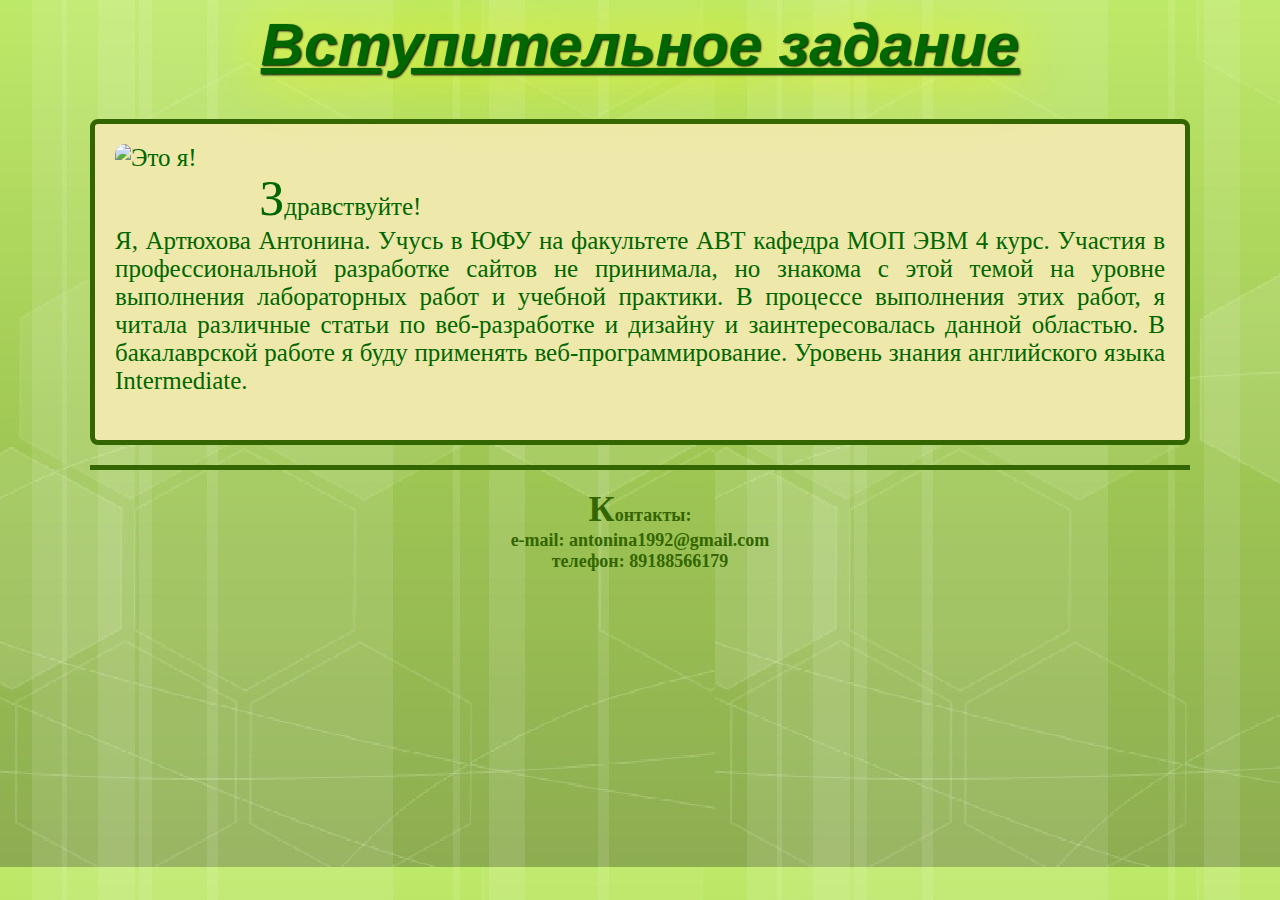
==== index.html @ a740ec89 "comment" ====
<html>
	<head>
	<meta http-equiv="content-type" content="text/html; charset=windows-1251" />
	<title>���������</title>
	<link rel="stylesheet" type="text/css" href="style.css" />
	</head>
	<body>
	<div class=header>
	 <h1>������������� �������</h1>
	</div>
	
	<div style="border-radius: 8px;" class=content > 
		<div id="picture">
		<img src="me.jpg" style="border-radius: 10px;" alt="��� �!"/>
		</div>
		<div id="text"><p> ������������! </br>
		�, �������� ��������. ����� � ��� �� ���������� ��� ������� ��� ��� 4 ����.
		������� � ���������������� ���������� ������ �� ���������, �� ������� � ���� ����� �� ������ ���������� ������������ ����� � ������� ��������. 
		� �������� ���������� ���� �����, � ������ ��������� ������ �� ���-���������� � ������� � ���������������� ������ ��������. 
		� ������������ ������ � ���� ��������� ���-����������������.
		������� ������ ����������� ����� Intermediate. </p>
		</div>
	</div>
	
	<div class=footer> <p>��������: </br>
	e-mail: antonina1992@gmail.com </br>
	�������: 89188566179</p>
	</div>
	</body>
</html>
---- style.css ----
body {
	  background-image: url("2.jpg");
	  background-repeat: repeat;
	  margin-top: 10px;
	  margin-right: 70px;
	  margin-bottom: 10px;
	  margin-left: 70px;
	
	}
h1 {
	color: #006600;
	text-decoration: underline;
	text-shadow: 1px 1px 2px black, 0 0 1em yellow;
	}
#picture {
			float:left;
			margin-right: 25px;
		}
#text {
			text-indent: 1.5em;
			
		}
.header{
		font-style: italic;
		font-weight: bold;
		font-size: 30px;
		font-family: arial, sans-serif;
		text-align: center;
		margin: 10px 10px 10px 10px;
		}
.content{
		color: #006600;
		font-size: 25px;
		font-family: Times New Roman, sans-serif;
		margin: 20px 20px 20px 20px;
		text-align:justify;
		background-color: #EEE8AA;
		padding: 20px 20px 20px 20px;
		border-width: thick;
		border-style: solid;
		border-color: #336600;
		}
		
.footer{
		color: #336600;
		font-weight: bold;
		font-size: 18px;
		text-align: center;
		border-top-width: thick;
		border-top-style: solid;
		border-top-color: #336600;
		margin: 20px 20px 20px 20px;
		clear: both;
		}
p:first-letter {
		font-size: 2em;
		float: top;
		}
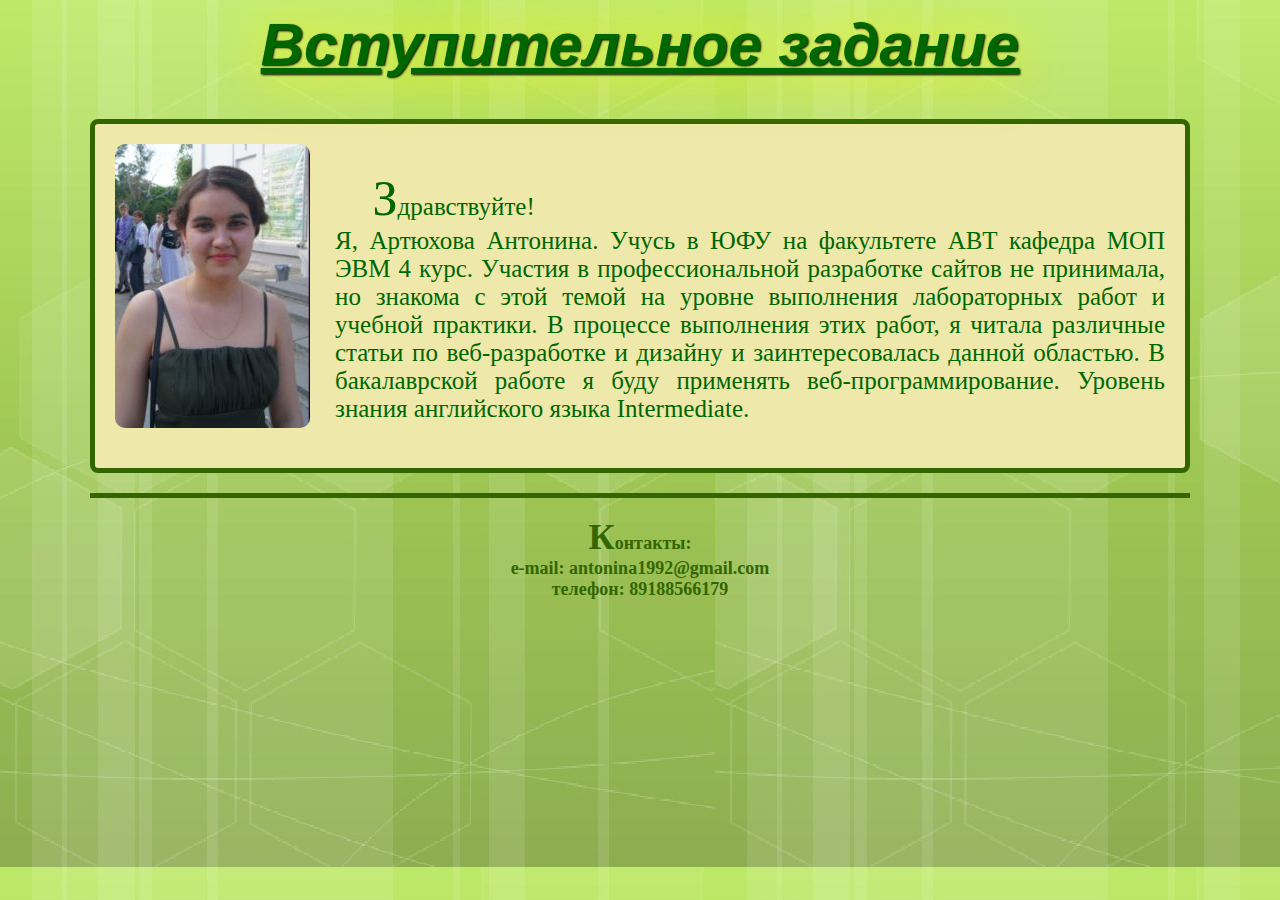
==== commit e22d932e: "fix JPG" ====
--- a/index.html
+++ b/index.html
@@ -11,7 +11,7 @@
 	
 	<div style="border-radius: 8px;" class=content > 
 		<div id="picture">
-		<img src="me.jpg" style="border-radius: 10px;" alt="��� �!"/>
+		<img src="me.JPG" style="border-radius: 10px;" alt="��� �!"/>
 		</div>
 		<div id="text"><p> ������������! </br>
 		�, �������� ��������. ����� � ��� �� ���������� ��� ������� ��� ��� 4 ����.
